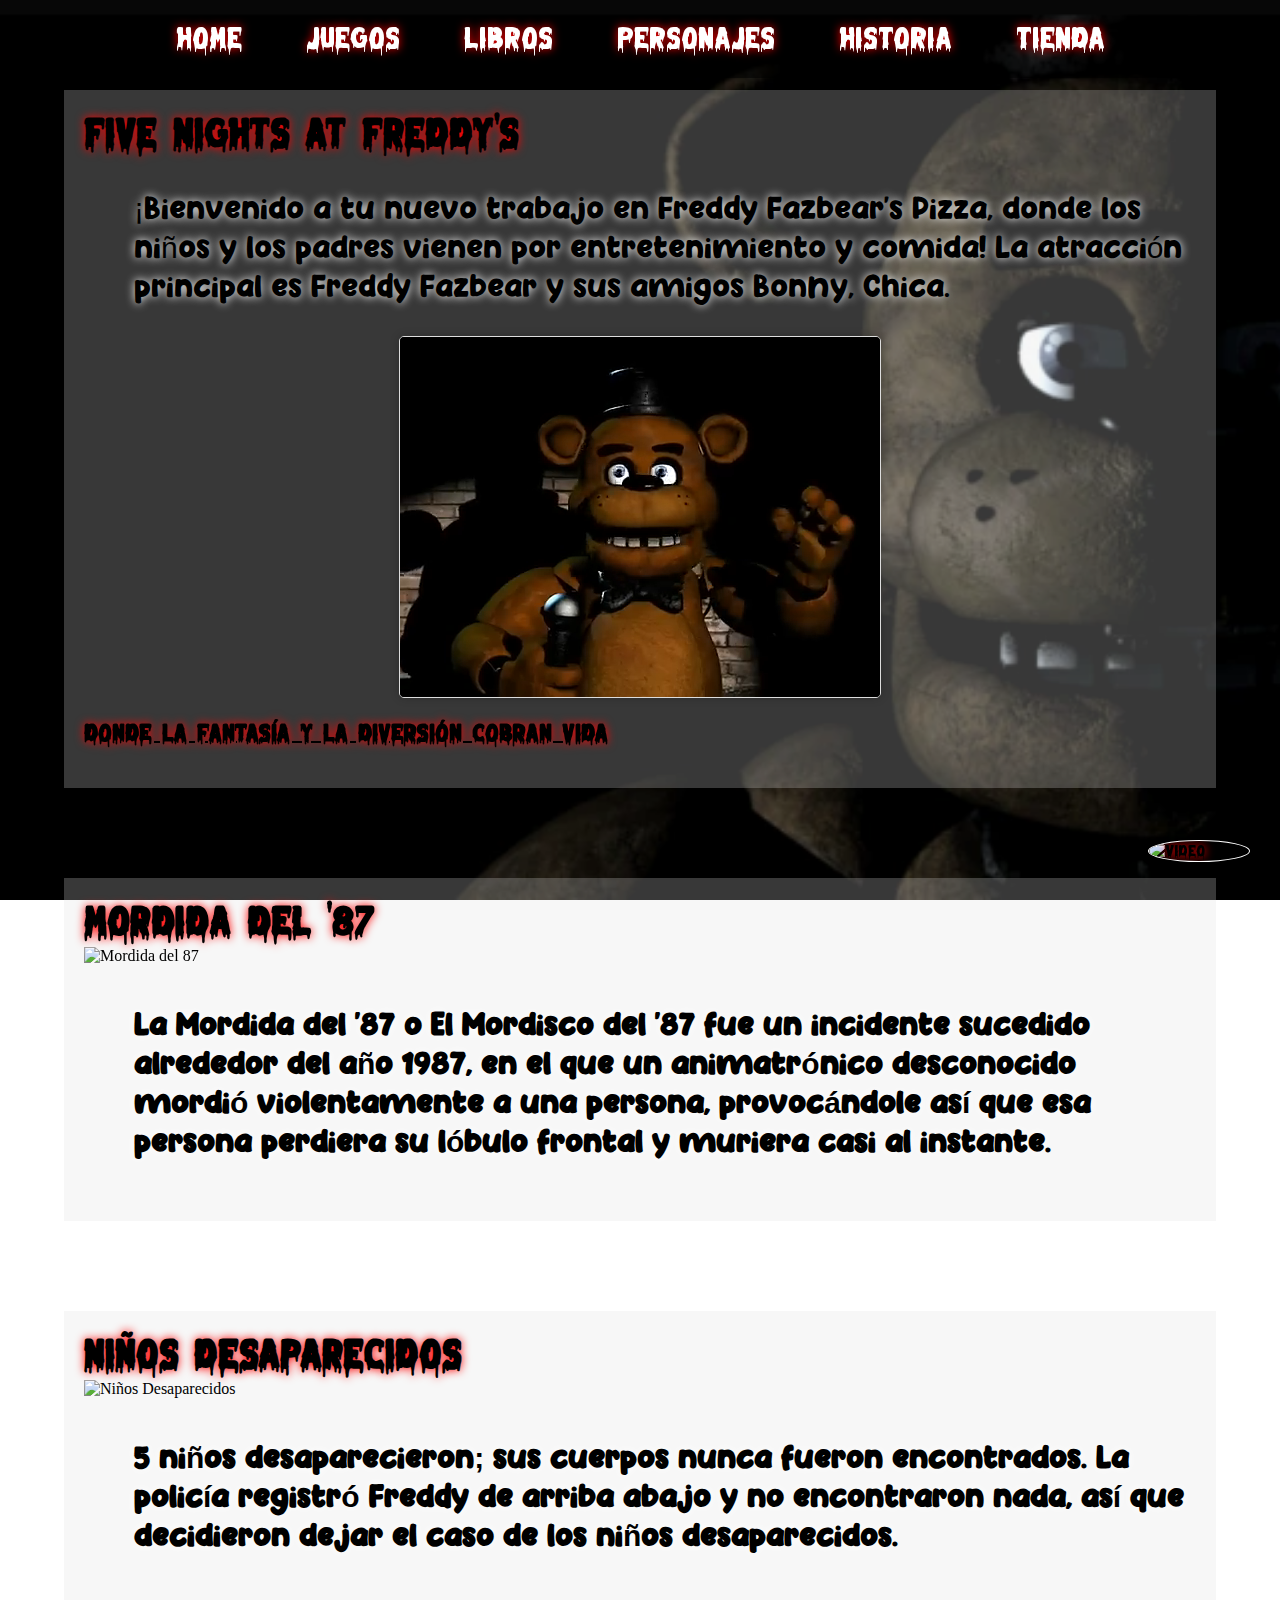
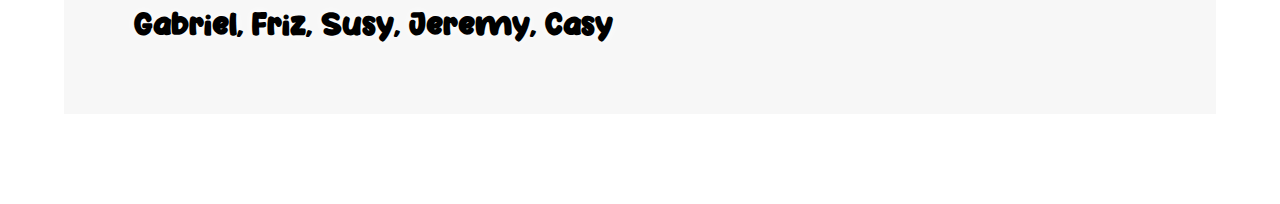
==== Historia.html @ 1e3b2732 "proyecto_filtro_Rueda_Mariana" ====
<!DOCTYPE html>
<html lang="es">
<head>
    <meta charset="UTF-8">
    <meta name="viewport" content="width=device-width, initial-scale=1.0">
    <title>Historia</title>
    <link rel="stylesheet" href="estilos_histo.css">
    <link rel="icon" href="https://c3.klipartz.com/pngpicture/69/619/sticker-png-five-nights-at-freddy-039-s-freddy-shirt-design-illustration-of-brown-and-black-bear-thumbnail.png">
</head>
</head>
<body>
    <header>
        <nav class="menu">
            <ul>
                <li><a href="inicio.html">Home</a></li>
                <li><a href="juegos.html">Juegos</a></li>
                <li><a href="libros.html">Libros</a></li>
                <li><a href="personajes.html">Personajes</a></li>
                <li><a href="Historia.html">Historia</a></li>
                <li><a href="tienda.html">Tienda</a></li>
                
            </ul>
        </nav>

        <div class="medeplejable-toggle">
            <input type="checkbox" id="toggle">
            <label for="toggle" class="medeplejable-icon">
                <img src="https://encrypted-tbn0.gstatic.com/images?q=tbn:ANd9GcR0MErU7o7rL6bEEOwcRC_Pgbe6SvzGsncXqNImxtpsDzGBPB3BfJ44kgiMQ1CtAe9V7O4&usqp=CAU" alt="Menú">
            </label>
            <div class="medeplejable">
                <ul>
                    <li><a href="inicio.html">Home</a></li>
                    <li><a href="juegos.html">Juegos</a></li>
                    <li><a href="libros.html">Libros</a></li>
                    <li><a href="personajes.html">Personajes</a></li>
                    <li><a href="Historia.html">Historia</a></li>
                    <li><a href="tienda.html">Tienda</a></li>
                </ul>
            </div>
        </div>
    </header>

    <main>
        <div class="imv">
            <a href="https://www.youtube.com/watch?v=l18A5BOTlzE" target="_blank">
                <img src="https://steamuserimages-a.akamaihd.net/ugc/1633076368588971917/8F0BDD0FF04B4878E84824FFB9E7739C2A2CC7A6/?imw=512&&ima=fit&impolicy=Letterbox&imcolor=%23000000&letterbox=false" alt="Video">
            </a>
        </div>

        <section class="container1">
            <h1>Five Nights at Freddy's</h1>
            <p>¡Bienvenido a tu nuevo trabajo en Freddy Fazbear's Pizza, donde los niños y los padres vienen por entretenimiento y comida! La atracción principal es Freddy Fazbear y sus amigos Bonny, Chica.</p>
            <div class="video-container">
                <video autoplay muted loop>
                    <source src="Five Nights at Freddy_s.mp4" type="video/mp4">
                    Tu navegador no soporta el elemento <code>video</code>.
                </video>
            </div>
            
            <a href="scare2.html"><h2>Donde la Fantasía y la Diversión Cobran Vida</h2></a>
        </section>

        <section class="container2">
            <h1>Mordida del '87</h1>
            <div class="img_ffddyy">
                <img src="https://pa1.aminoapps.com/6510/b52c9ee23be26eac5c1101c5b1cee5851c4d9d06_hq.gif" alt="Mordida del 87">
            </div>
            <h4>La Mordida del '87 o El Mordisco del '87 fue un incidente sucedido alrededor del año 1987, en el que un animatrónico desconocido mordió violentamente a una persona, provocándole así que esa persona perdiera su lóbulo frontal y muriera casi al instante.</h4>
        </section>

        <section class="container2">
            <h1>Niños Desaparecidos</h1>
            <div class="img_ffddyy">
                <img src="https://unamigoloco.wordpress.com/wp-content/uploads/2015/03/theories4.png?w=604" alt="Niños Desaparecidos">
            </div>
            <h4>5 niños desaparecieron; sus cuerpos nunca fueron encontrados. La policía registró Freddy de arriba abajo y no encontraron nada, así que decidieron dejar el caso de los niños desaparecidos.</h4>
            <h5>Gabriel, Friz, Susy, Jeremy, Casy</h5>
        </section>
    </main>
</body>
</html>
---- estilos_histo.css ----
body {
    margin: 0;
    padding: 0;
    width: 100vw;  
    background-image: url('imagenfreddy1.1.png');
    background-size: cover;
    background-position: center;
    animation: animacion-imagenes 1.2s steps(1) infinite;
    background-attachment: fixed;
}

@keyframes animacion-imagenes {
    0% { background-image: url('imagenfreddy1.1.png'); }
    10% { background-image: url('imagenfreddy1.1.png'); }
    20% { background-image: url('imagenfreddy1.1.png'); }
    30% { background-image: url('imagenfreddy1.1.png'); }
    50% { background-image: url('imagenfreddy2.2.png'); }
    60% { background-image: url('imagenfreddy2.2.png'); }
    70% { background-image: url('imagenfreddy3.3.png'); }
    80% { background-image: url('imagenfreddy4.4.png'); }
    100% { background-image: url('imagenfreddy4.4.png'); }
}

@font-face {
    font-family: 'MeltedMoster';
    src: url(Melted\ Monster.ttf) format('TrueType');
}

@font-face {
    font-family: 'HappySchool';
    src: url(Happy\ School.ttf) format('TrueType');
}


@font-face {
    font-family: 'MeltedMoster';
    src: url(Melted\ Monster.ttf)
    format('TrueType');
    
}

a{
    font-family: 'MeltedMoster';
    color: #000000;
    text-shadow: 0 0 10px rgb(255, 0, 0);
    margin: 0;
}

a:hover {
    color: #ff0c0c;
    text-shadow: 0 0 10px rgb(255, 255, 255);
    text-decoration: none; 
}


header {
    position: relative;
}

.menu {
    background-color: rgba(0, 0, 0, 0.562); 
    padding: 10px 0;
    position: fixed;
    width: 100%;
    top: 0;
    z-index: 1000; 
    font-family: 'MeltedMoster', sans-serif;
    font-size: 1.875rem;
    text-align: center;
}

.menu ul {
    list-style: none;
    margin: 0;
    padding: 0;
}

.menu ul li {
    display: inline-block;
    margin: 0 0.625rem; 
}

.menu ul li a {
    text-decoration: none;
    color: #ffffff;
    padding: 0.625rem 1rem; 
    display: block;
}

.menu ul li a:hover {
    background-color: rgba(245, 239, 239, 0.863);
    color: red;
    transform: scale(1.2);
}

.medeplejable-toggle {
    position: fixed;
    top: 5px;
    right: 20px;
    z-index: 1000;
}

.medeplejable-toggle input[type="checkbox"] {
    display: none;
}

.medeplejable-icon {
    display: none;
    cursor: pointer;
}

.medeplejable-icon img {
    width: 60px;
    border-radius: 50%;
    border: 2px solid #dfdfdf;
    box-shadow: 0 0 10px rgba(0, 0, 0, 0.2);
    transition: transform 0.3s ease;
}

.medeplejable-icon:hover img {
    transform: scale(1.2);
}

.medeplejable {
    display: none;
    position: absolute;
    top: 80px;
    right: 10px;
    background-color: #ffffff;
    box-shadow: 0 2px 5px rgba(0, 0, 0, 0.2);
    border-radius: 5px;
    padding: 10px;
}

.medeplejable ul {
    list-style: none;
    padding: 0;
    margin: 0;
}

.medeplejable ul li {
    margin-bottom: 10px;
}

.medeplejable ul li a {
    text-decoration: none;
    color: #000000;
    font-size: 1rem; /* 16px */
    transition: color 0.3s ease;
}

.medeplejable ul li a:hover {
    color: #ff0c0c;
}

.imv img {
    width: 100px;
    border-radius: 50%;
    border: 1px solid #ffffff;
    box-shadow: 0 0 10px rgba(0, 0, 0, 0.3);
    position: fixed;
    bottom: 38px;
    right: 30px;
    z-index: 1000;
    cursor: pointer;
    transition: transform 0.3s ease;
}

.imv img:hover {
    transform: scale(1.2);
}


.container1, .container2 {
    width: 90%;
    max-width: 1200px;
    margin: 90px auto;
    background-color: rgba(223, 223, 223, 0.25);
    padding: 20px;
    box-sizing: border-box;
}

.container1 img, .container2 img {
    display: block;
    max-width: 100%;
    height: auto;
    margin: 0 auto;
}

h1 {
    font-family: 'MeltedMoster', sans-serif;
    font-size: 2.5rem; 
    color: #000000;
    text-shadow: 0 0 10px rgb(255, 0, 0);
    margin: 0;
}

h1:hover {
    color: #ff0c0c;
    text-shadow: 0 0 10px rgb(255, 255, 255);
}

p, h4, h5 {
    font-size: 1.875rem; 
    padding-left: 50px;
    text-shadow: 0 0 10px rgb(255, 255, 255);
    font-family: 'HappySchool', sans-serif;
}


@media (max-width: 768px) {
    .menu {
        display: none;
    }

    .medeplejable-toggle {
        display: block;
    }

    .medeplejable-icon {
        display: inline-block;
    }

    .medeplejable {
        display: none;
    }

    .medeplejable-toggle input[type="checkbox"]:checked ~ .medeplejable {
        display: block;
    }

    .medeplejable-toggle input[type="checkbox"]:checked + .medeplejable-icon img {
        transform: rotate(90deg);
    }

    .container1, .container2 {
        width: 100%;
        padding: 20px; 
    }

    h1 {
        font-size: 2rem;
        padding-left: 0;
    }

    p, h4, h5 {
        font-size: 1.5rem; 
        padding-left: 0;
    }

    .img_ffddyy {
        max-width: 100%;
        height: auto;
        margin: 0 auto; 
    }
}

@media (max-width: 480px) {
    h1 {
        font-size: 1.75rem; 
    }

    p, h4, h5 {
        font-size: 1.25rem; 
    }
}




.video-container {
    display: flex; 
    justify-content: center; 
    margin: 20px 0;
}

video {
    max-width: 100%;
    height: auto; 
    border: 1px solid #ddd; 
    border-radius: 5px; 
    box-shadow: 0 0 10px rgba(0, 0, 0, 0.2); 
}
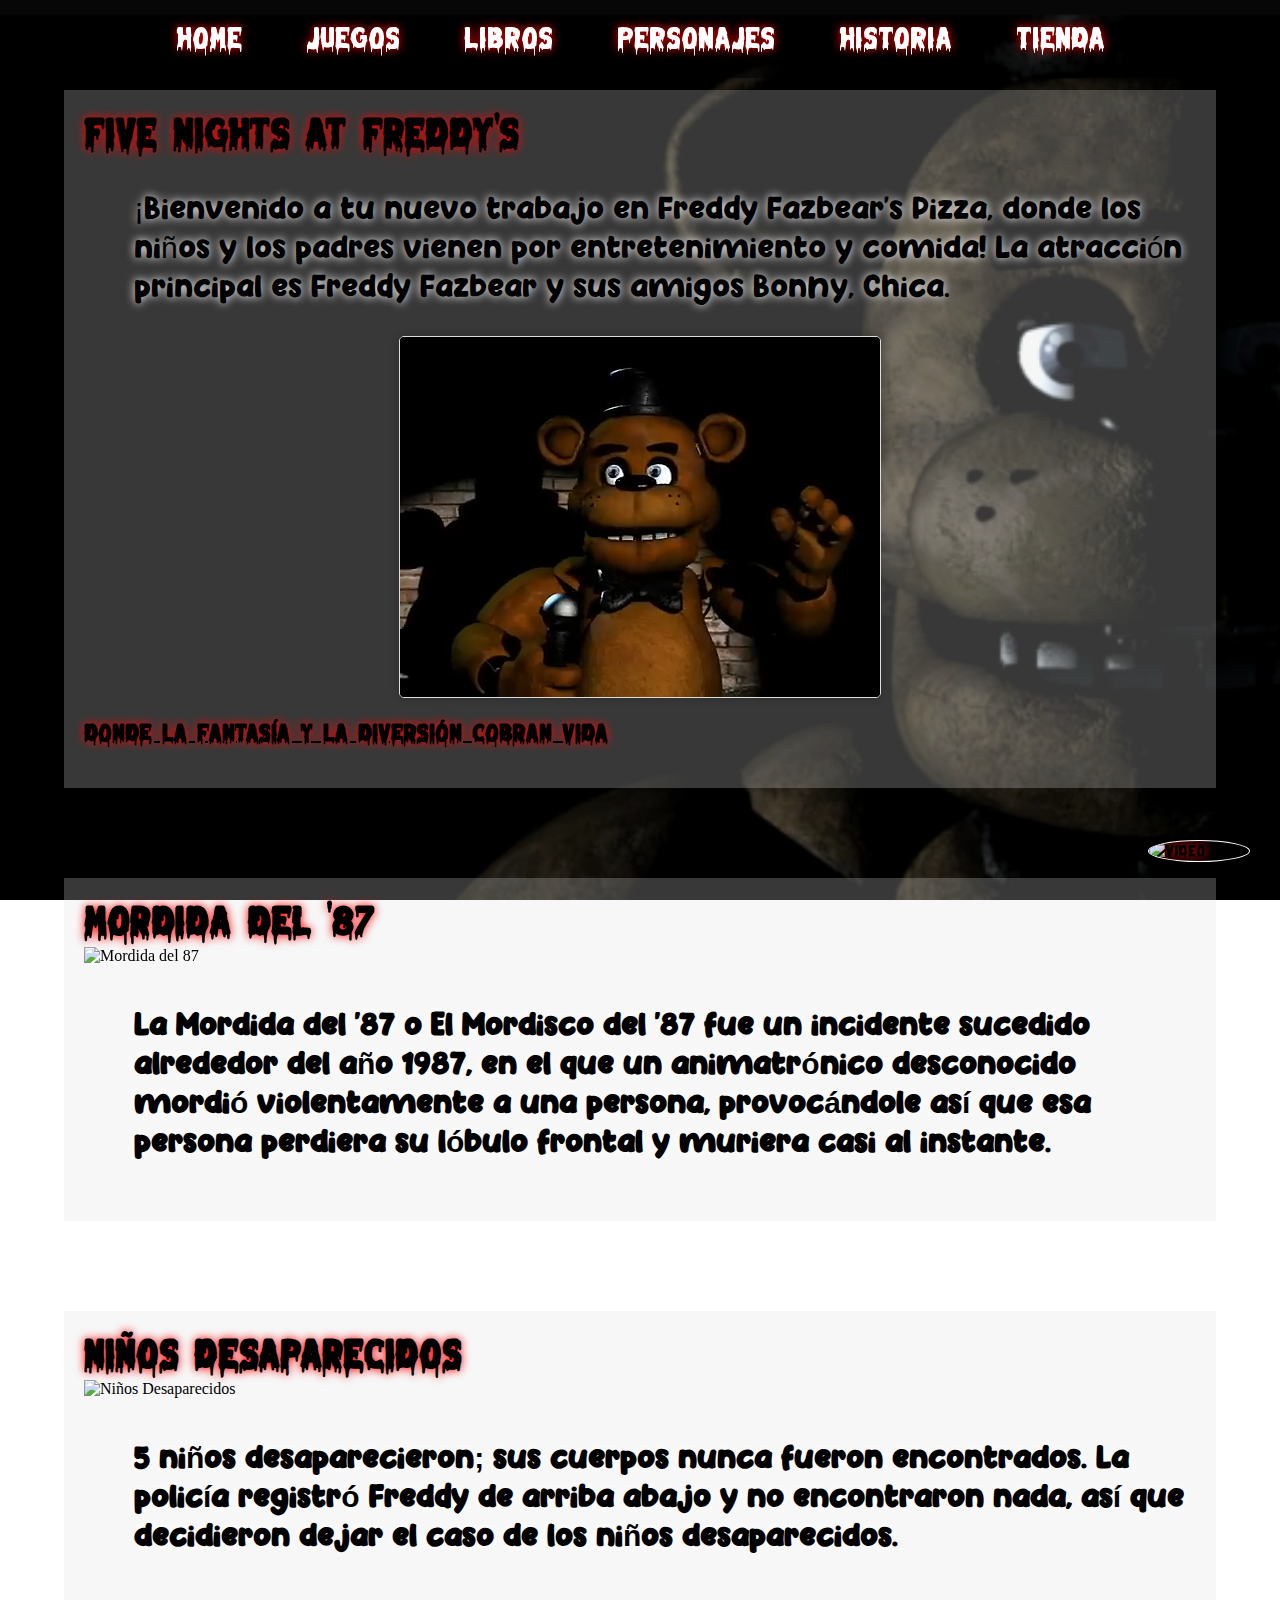
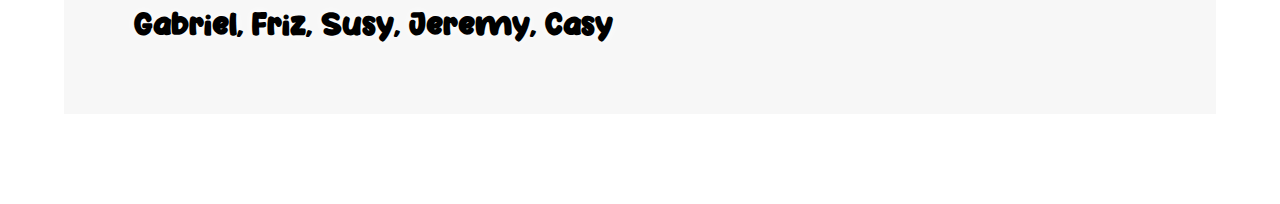
==== commit 0c5479d9: "feat: :lipstick: Se arreglaron las secciones de la pagina" ====
--- a/Historia.html
+++ b/Historia.html
@@ -48,7 +48,7 @@
         </div>
 
         <section class="container1">
-            <h1>Five Nights at Freddy's</h1>
+            <h1>Five Nights At Freddy's</h1>
             <p>¡Bienvenido a tu nuevo trabajo en Freddy Fazbear's Pizza, donde los niños y los padres vienen por entretenimiento y comida! La atracción principal es Freddy Fazbear y sus amigos Bonny, Chica.</p>
             <div class="video-container">
                 <video autoplay muted loop>
--- a/estilos_histo.css
+++ b/estilos_histo.css
@@ -265,7 +265,7 @@
     }
 }
 
-
+/* ----------------------------------------------- */
 
 
 .video-container {
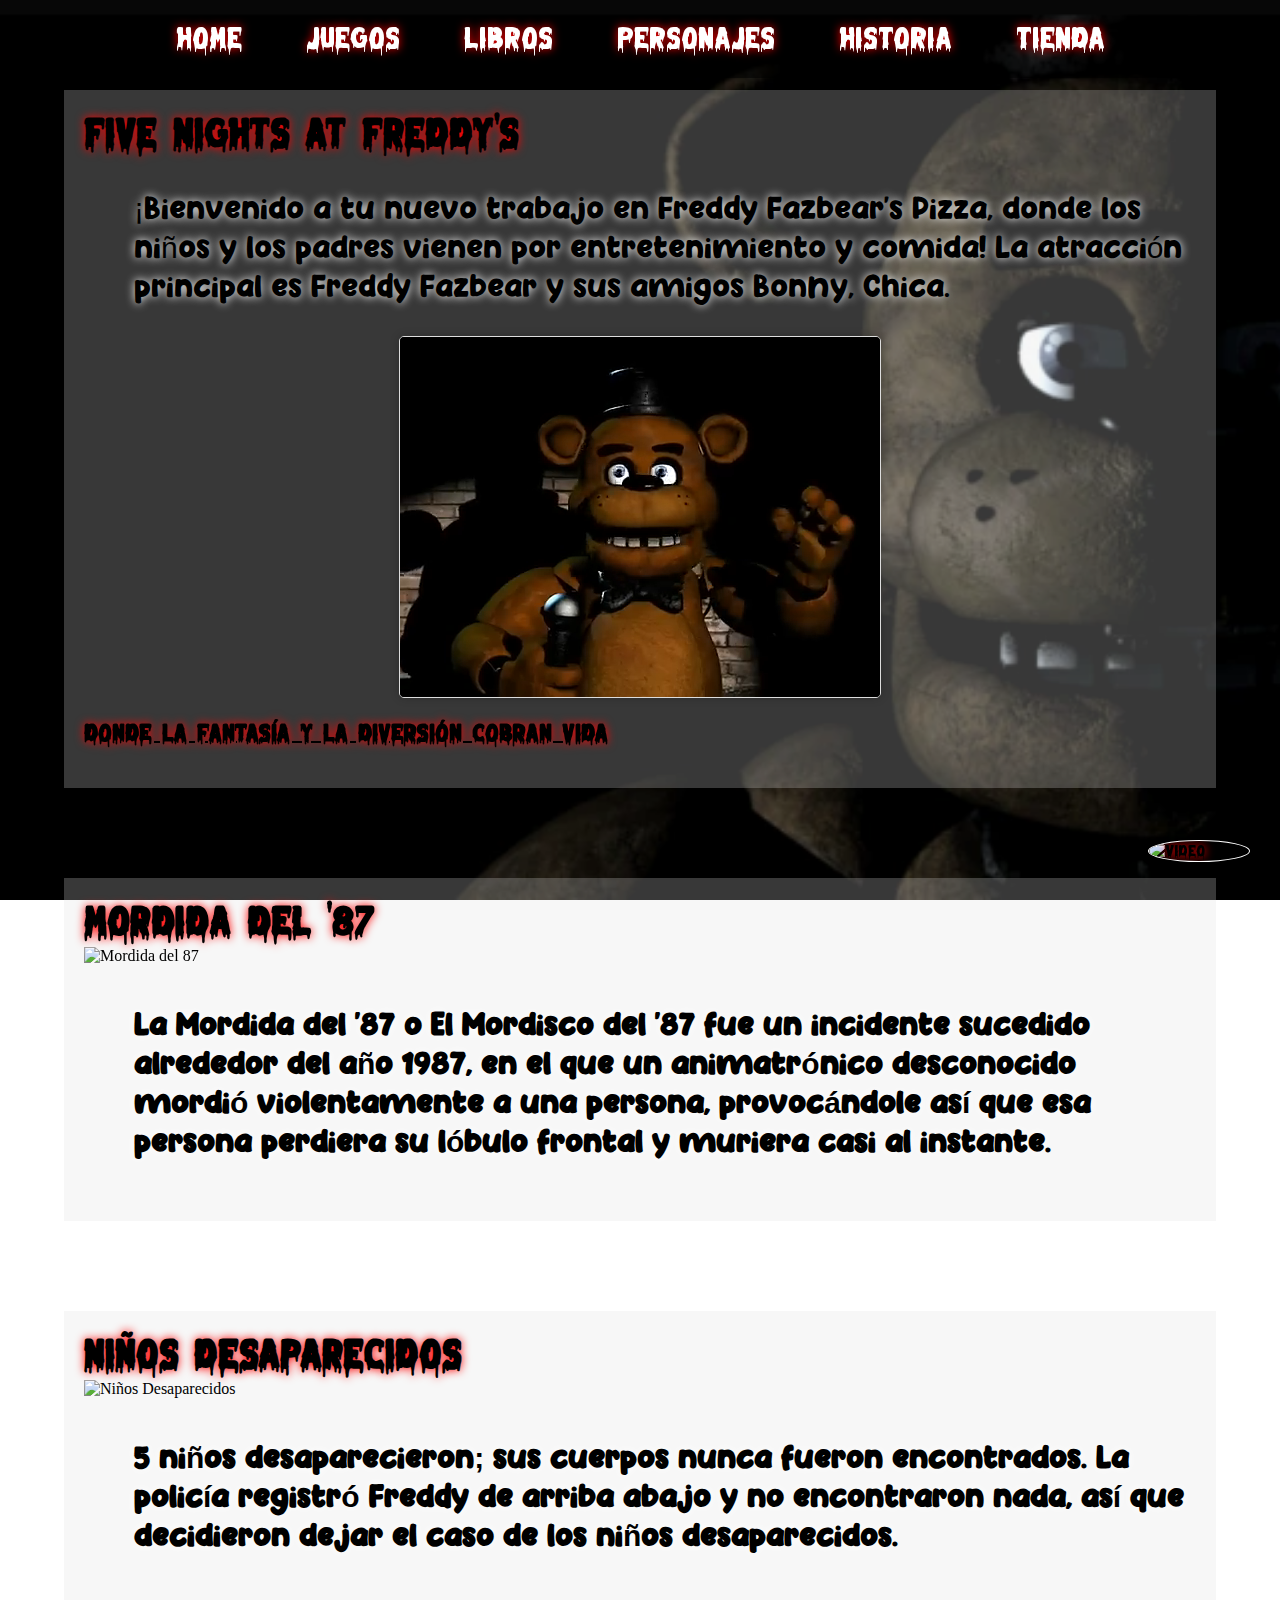
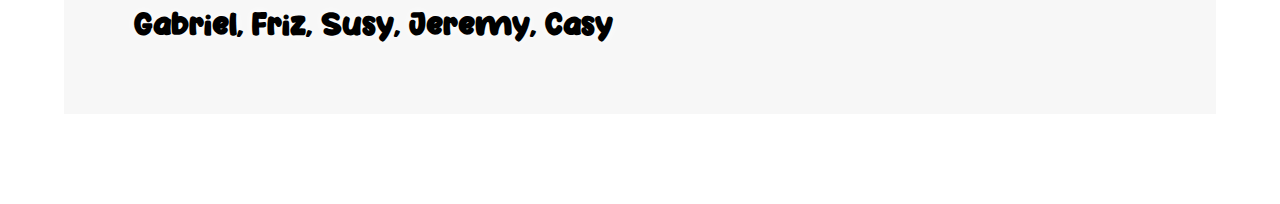
==== commit 5fdfe437: "feat: :sparkles: Se arrglaron errores" ====
--- a/Historia.html
+++ b/Historia.html
@@ -12,7 +12,7 @@
     <header>
         <nav class="menu">
             <ul>
-                <li><a href="inicio.html">Home</a></li>
+                <li><a href="index.html">Home</a></li>
                 <li><a href="juegos.html">Juegos</a></li>
                 <li><a href="libros.html">Libros</a></li>
                 <li><a href="personajes.html">Personajes</a></li>
@@ -29,7 +29,7 @@
             </label>
             <div class="medeplejable">
                 <ul>
-                    <li><a href="inicio.html">Home</a></li>
+                    <li><a href="index.html">Home</a></li>
                     <li><a href="juegos.html">Juegos</a></li>
                     <li><a href="libros.html">Libros</a></li>
                     <li><a href="personajes.html">Personajes</a></li>
